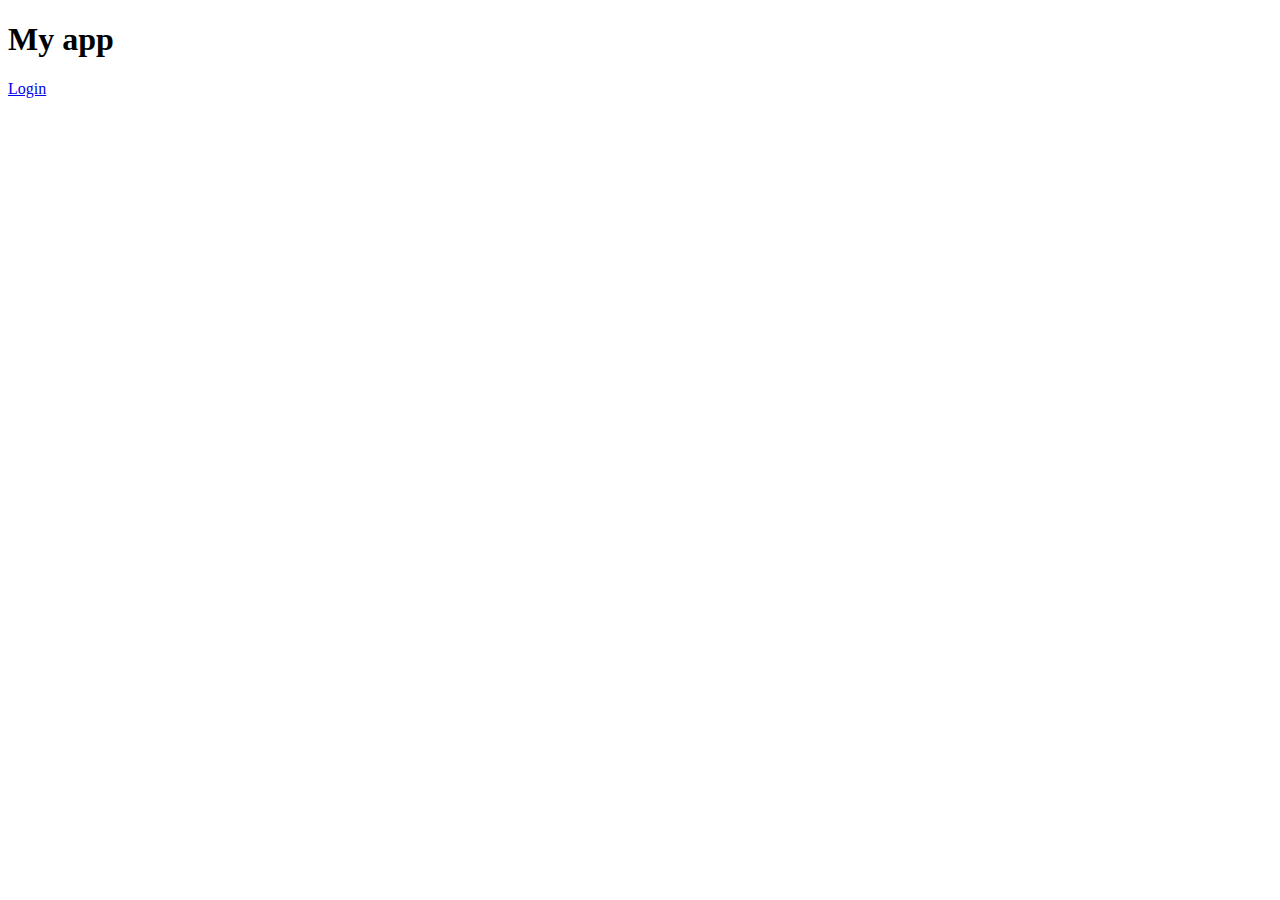
==== lib/index.html @ 1f1b743f "adding lab9" ====
<!DOCTYPE html>
<html>
   <head>
      <meta charset="UTF-8">
      <title>Lab 9</title>
      <script src="oauth.js" type="text/javascript"></script>
   </head>
   <body>
      <h1>My app</h1>
      <a target="_blank" href="https://api.imgur.com/oauth2/authorize?client_id=b21682a8aa3153a&response_type=token">Login</a>

      <script src="https://ajax.googleapis.com/ajax/libs/jquery/1.11.1/jquery.min.js" type="text/javascript"></script>
   </body>

   <script>
      document.onload = function() {
         var client_id = 'b21682a8aa3153a';
         var response_type = 'token';
      }
   </script>
</html>
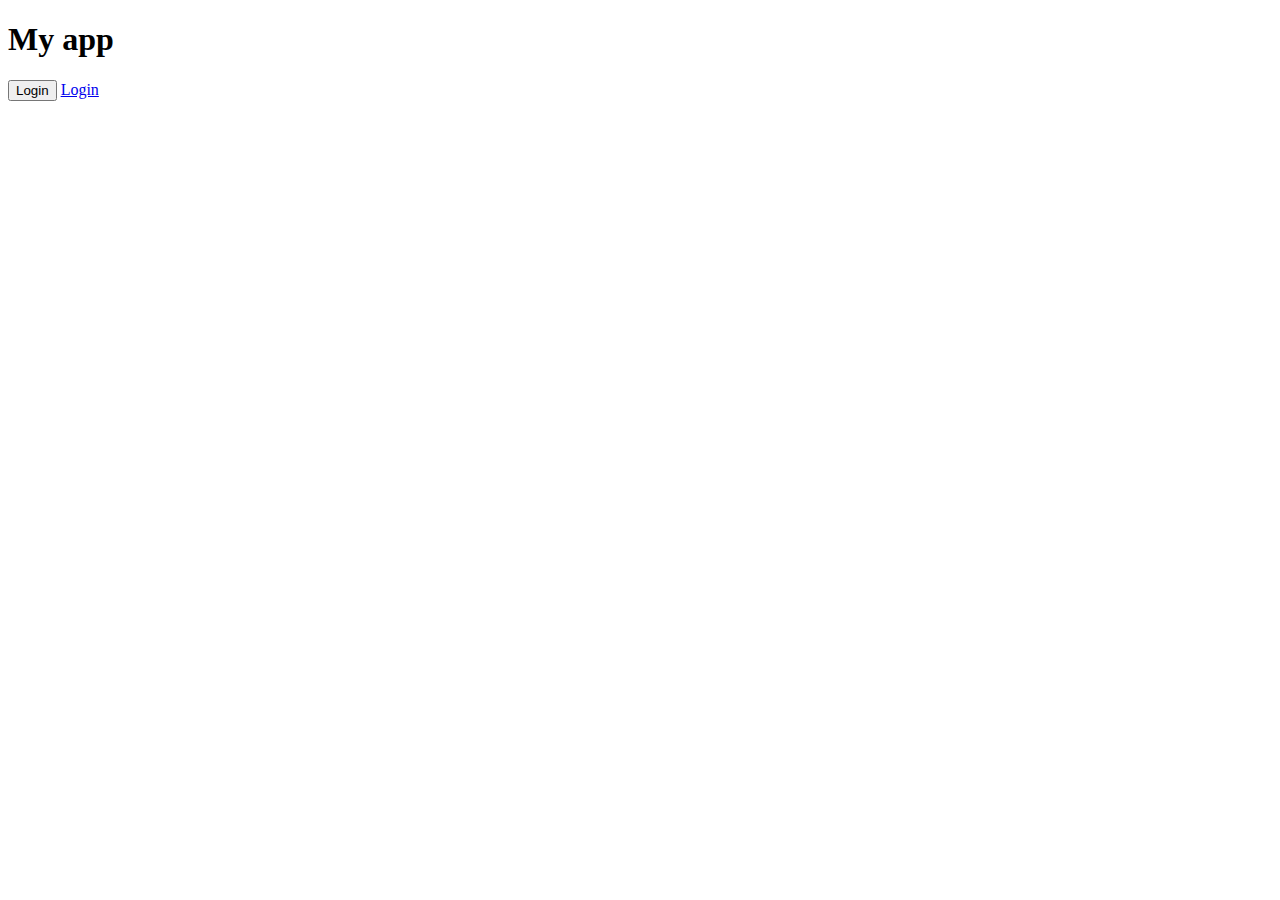
==== commit d2fea5dc: "workin workin" ====
--- a/lib/index.html
+++ b/lib/index.html
@@ -7,15 +7,16 @@
    </head>
    <body>
       <h1>My app</h1>
-      <a target="_blank" href="https://api.imgur.com/oauth2/authorize?client_id=b21682a8aa3153a&response_type=token">Login</a>
+      <button type="button" onclick="login();">Login</button>
+      <a href="https://api.imgur.com/oauth2/authorize?client_id=b21682a8aa3153a&response_type=token&state=index.html">Login</a>
 
       <script src="https://ajax.googleapis.com/ajax/libs/jquery/1.11.1/jquery.min.js" type="text/javascript"></script>
    </body>
 
    <script>
       document.onload = function() {
-         var client_id = 'b21682a8aa3153a';
-         var response_type = 'token';
+         var data = {'client_id':'b21682a8aa3153a', 'response_type':'token', 'callback_function': 'index.html'};
+         init(data);
       }
    </script>
 </html>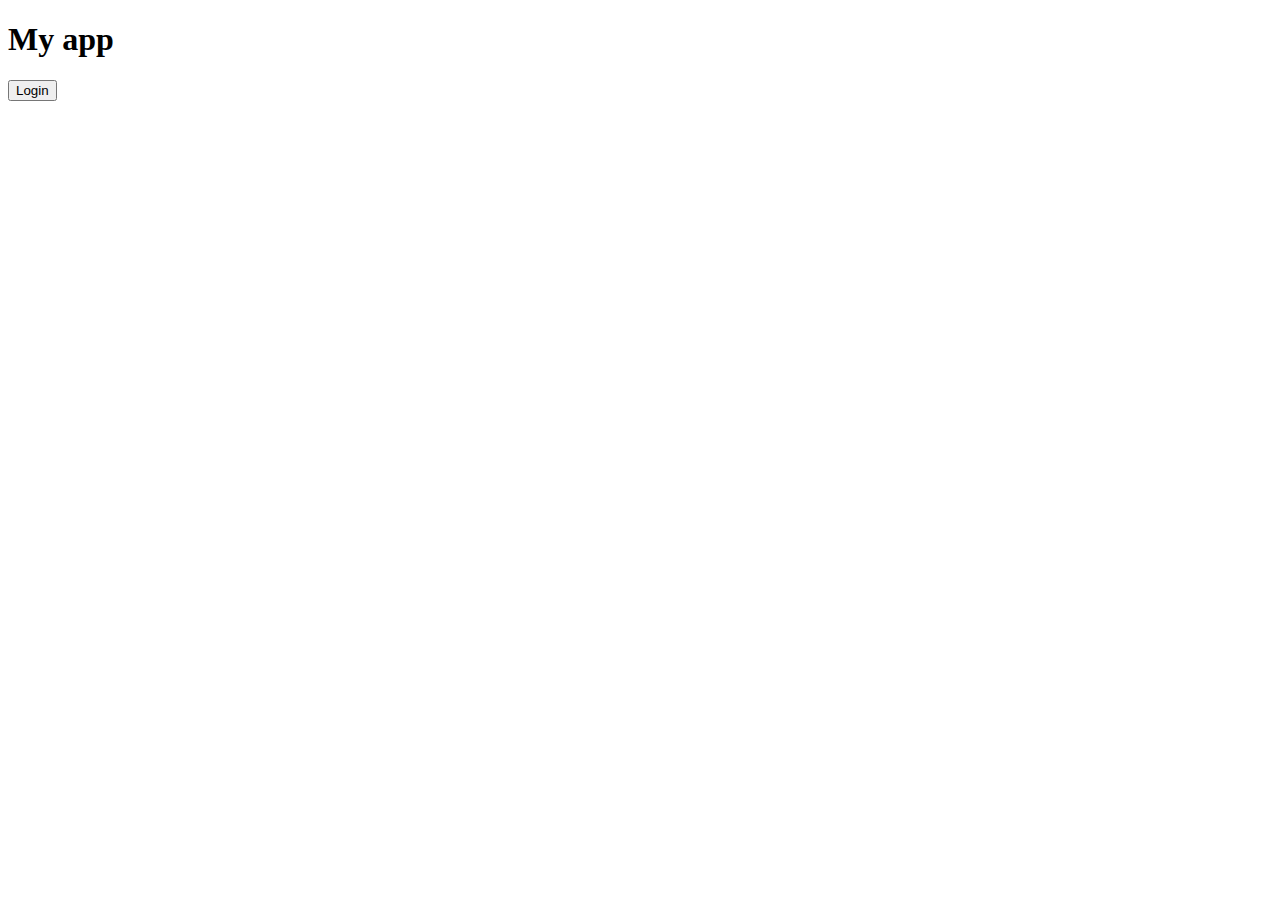
==== commit 5b1f79b9: "changes" ====
--- a/lib/index.html
+++ b/lib/index.html
@@ -8,14 +8,14 @@
    <body>
       <h1>My app</h1>
       <button type="button" onclick="login();">Login</button>
-      <a href="https://api.imgur.com/oauth2/authorize?client_id=b21682a8aa3153a&response_type=token&state=index.html">Login</a>
 
       <script src="https://ajax.googleapis.com/ajax/libs/jquery/1.11.1/jquery.min.js" type="text/javascript"></script>
    </body>
 
    <script>
-      document.onload = function() {
-         var data = {'client_id':'b21682a8aa3153a', 'response_type':'token', 'callback_function': 'index.html'};
+      window.onload = function() {
+         console.log("here");
+         var data = {'client_id':'b21682a8aa3153a', 'type':'token', 'callback_function': 'showPopup'};
          init(data);
       }
    </script>
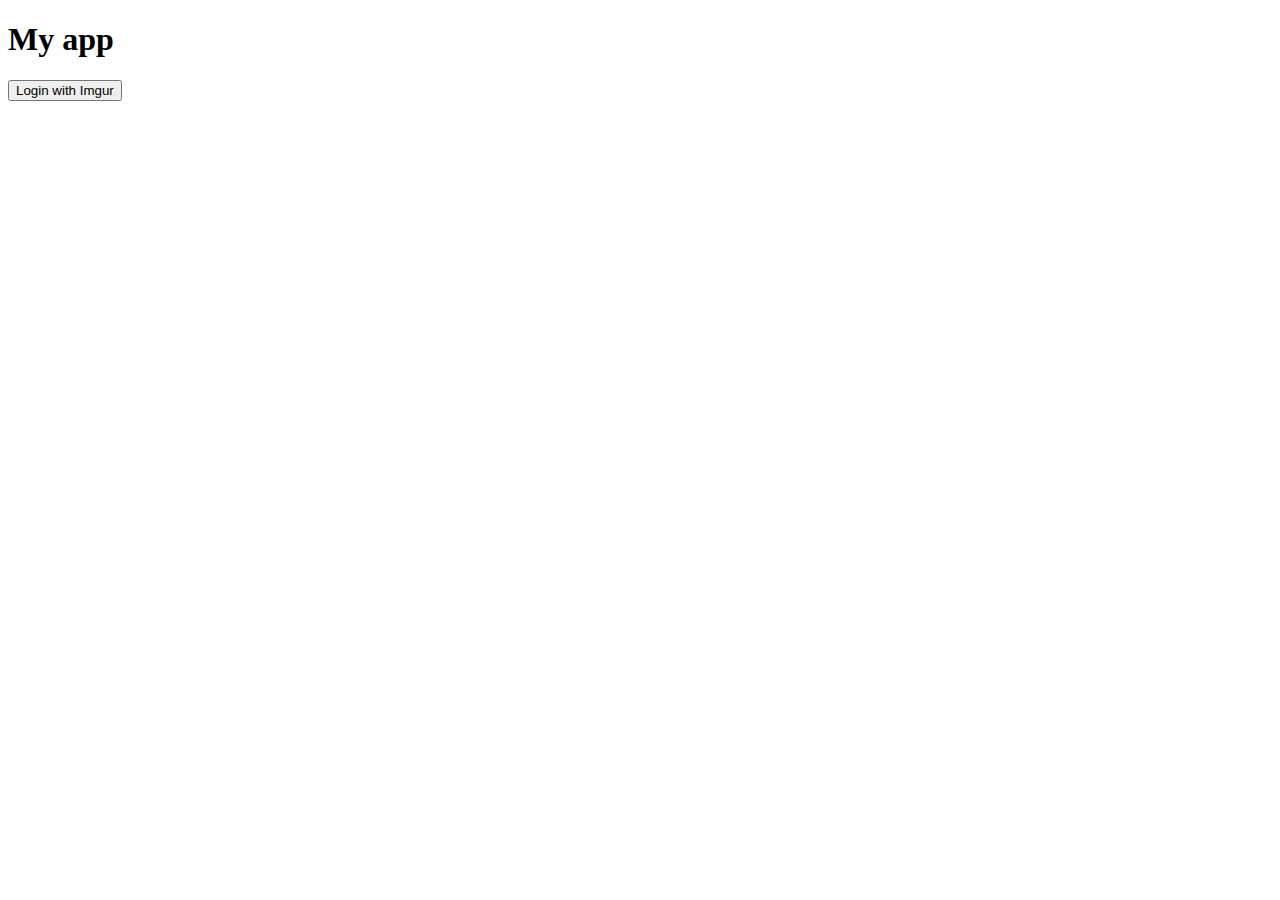
==== commit 92746763: "lab9final" ====
--- a/lib/index.html
+++ b/lib/index.html
@@ -7,7 +7,7 @@
    </head>
    <body>
       <h1>My app</h1>
-      <button type="button" onclick="login();">Login</button>
+      <button id="loginBtn" type="button" onclick="login();">Login with Imgur</button>
 
       <script src="https://ajax.googleapis.com/ajax/libs/jquery/1.11.1/jquery.min.js" type="text/javascript"></script>
    </body>
@@ -17,6 +17,26 @@
          console.log("here");
          var data = {'client_id':'b21682a8aa3153a', 'type':'token', 'callback_function': 'showPopup'};
          init(data);
+
+         if(window.localStorage.getItem('access_token') != null)
+            callback();
+         else
+            $("#loginBtn").show();
+      }
+
+      function callback() {
+         $.ajax({
+            url: 'https://api.imgur.com/3/account/me',
+            headers: {
+               Authorization: "Bearer " + window.localStorage.getItem('access_token')
+            },
+            type: 'GET',
+            success: function(data) {
+               $("#loginBtn").hide();
+               alert("Hello " + data['data']['url']);
+
+            }
+         });
       }
    </script>
 </html>